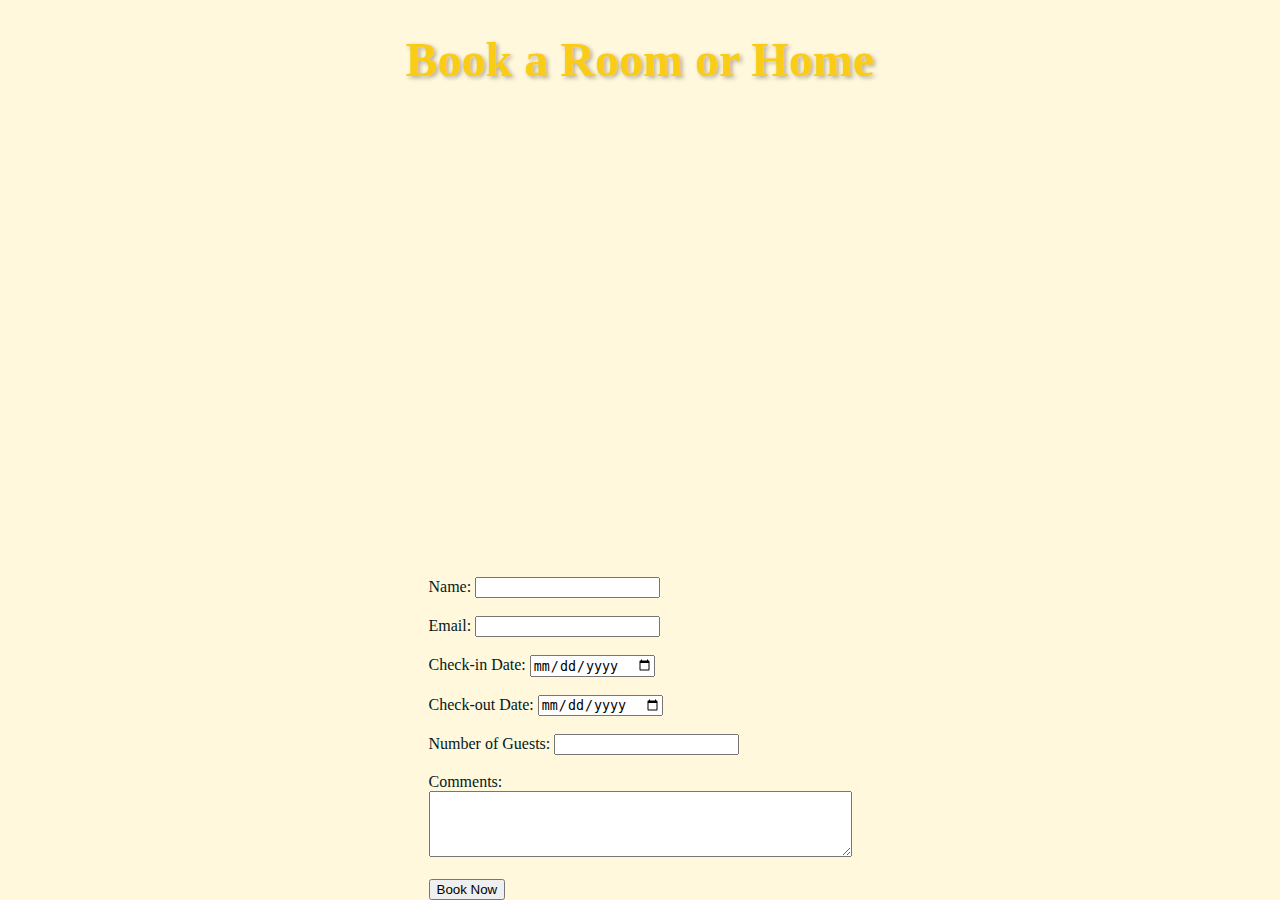
==== book.html @ 12b46f3f "commit-mesg" ====
<!DOCTYPE html>
<html>
<head>
    <title>Mariakiti Home Bookings</title>
    <link rel="stylesheet" href="style.css">
</head>
<body>
    <h1>Book a Room or Home</h1>
    
    <form action="booking.php" method="post">
        <label for="name">Name:</label>
        <input type="text" id="name" name="name" required><br><br>
        
        <label for="email">Email:</label>
        <input type="email" id="email" name="email" required><br><br>
        
        <label for="check-in">Check-in Date:</label>
        <input type="date" id="check-in" name="check-in" required><br><br>
        
        <label for="check-out">Check-out Date:</label>
        <input type="date" id="check-out" name="check-out" required><br><br>
        
        <label for="guests">Number of Guests:</label>
        <input type="number" id="guests" name="guests" required><br><br>
        
        <label for="comments">Comments:</label><br>
        <textarea id="comments" name="comments" rows="4" cols="50"></textarea><br><br>
        
        <input type="submit" value="Book Now">
    </form>
</body>
</html>
---- style.css ----
body {
    font-family: 'Amatic SC', cursive;
    font-size: 16px;
    margin: 0;
    padding: 0;
    background-color:cornsilk;
    color:#041822; 
    overflow-x: hidden; 
    display: flex;
    width: 100vw;
    height: 100vh;
    flex-direction: column;
    align-items: center;
    justify-content: space-between;
   
  }
  .border{
    border:black 10px solid;
    background-color: red;
  }

  .img{
    flex-direction: column;
    align-items: center;
    justify-content: space-between;
  }
  
  header {
    text-align: center;
    padding: 20px;
    background-image: linear-gradient(to right, #191d21, #21252b);  /* Subtle gradient for header */
  }
  
  nav {
    display: flex;
    justify-content:center;
    margin-bottom: 20px;
  }
  
  nav a {
    color: #fff;
    text-decoration: none;
    padding: 10px 20px;
    font-weight: bold;
    transition: all 0.3s ease-in-out;
  }
  
  nav a:hover {
    color: #facc15;  
    transform: translateY(-2px);  
  }
  
  h1 {
    font-size: 3em;
    margin-bottom: 10px;
    color: #facc15; /* Gold heading */
    text-shadow: 2px 2px 4px rgba(0, 0, 0, 0.3); /* Subtle text shadow */
  }
  
  main {
    max-width: 1000px;
    margin: 0 auto;
    padding: 20px;
  }
  
  section {
    margin-bottom: 40px;
  }
  
  .hero {
    height: 400px;
    background-position: center;
    background-size: cover;
    background-image:url([data-uri])
  }
  
  h2 {
    font-size: 2em;
    margin-bottom: 10px;
    color: #1f0c0c;
    text-align: center;
  }
  
  p {
    line-height: 1.5;
    margin-bottom: 20px;
  }
  
  .product-showcase img {
    width: 300px;
    margin: 10px;
    border-radius: 5px;
    box-shadow: 0 2px 5px rgba(0, 0, 0, 0.2); 
  }
  
  .testimonials {
    
  }
  
  .testimonials img {
   
  }
  
  footer {
    text-align: center;
    padding: 20px;
    background-color: #21252b;
    color: #fff;
  }
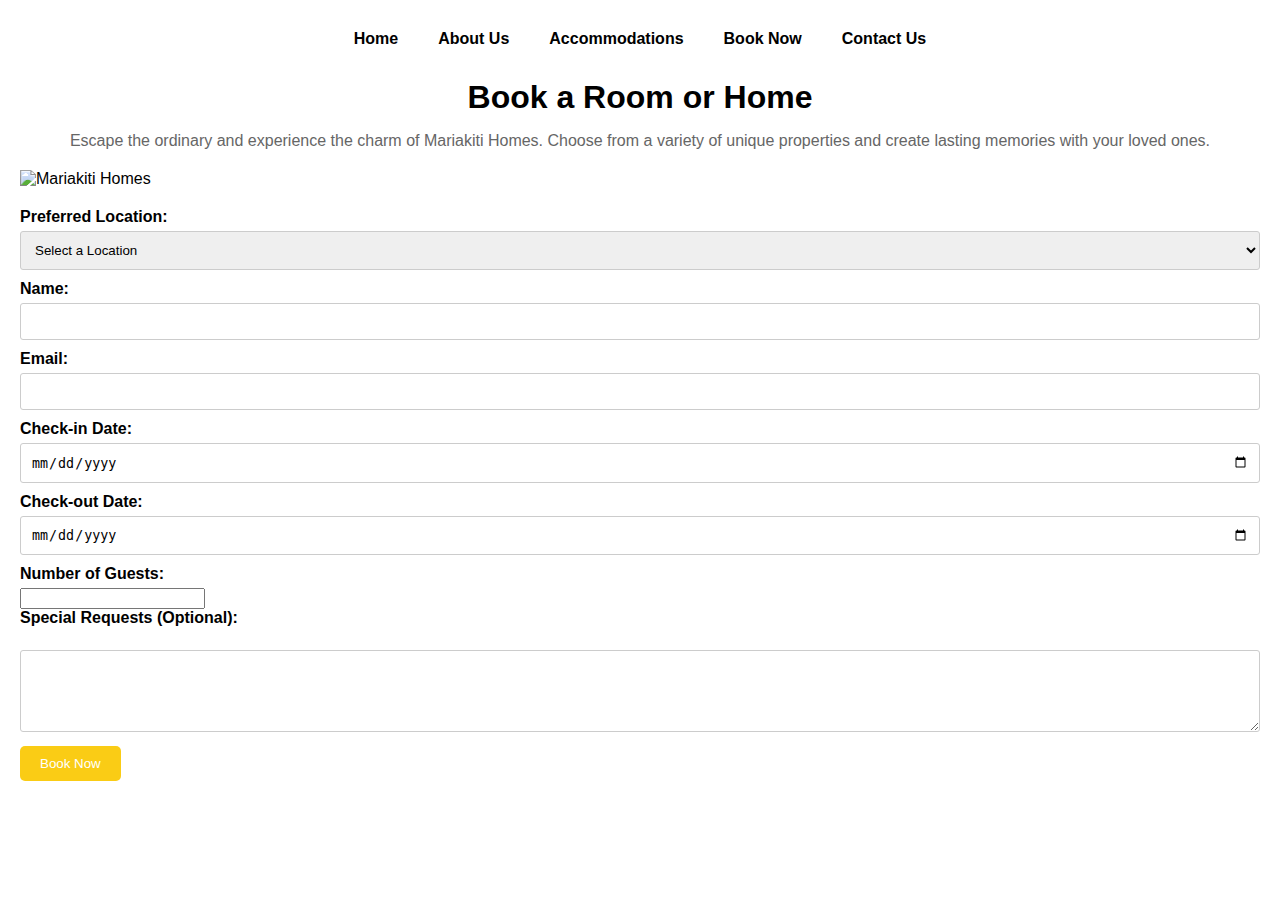
==== commit b41543e7: "commit changes" ====
--- a/book.html
+++ b/book.html
@@ -1,32 +1,60 @@
 <!DOCTYPE html>
 <html>
 <head>
-    <title>Mariakiti Home Bookings</title>
-    <link rel="stylesheet" href="style.css">
+  <title>Mariakiti Home Bookings</title>
+  <link rel="stylesheet" href="book.css">
+  <script src="book.js"></script>
 </head>
 <body>
-    <h1>Book a Room or Home</h1>
-    
-    <form action="booking.php" method="post">
-        <label for="name">Name:</label>
-        <input type="text" id="name" name="name" required><br><br>
-        
-        <label for="email">Email:</label>
-        <input type="email" id="email" name="email" required><br><br>
-        
-        <label for="check-in">Check-in Date:</label>
-        <input type="date" id="check-in" name="check-in" required><br><br>
-        
-        <label for="check-out">Check-out Date:</label>
-        <input type="date" id="check-out" name="check-out" required><br><br>
-        
-        <label for="guests">Number of Guests:</label>
-        <input type="number" id="guests" name="guests" required><br><br>
-        
-        <label for="comments">Comments:</label><br>
-        <textarea id="comments" name="comments" rows="4" cols="50"></textarea><br><br>
-        
-        <input type="submit" value="Book Now">
-    </form>
+  <nav>
+    <a href="index.html">Home</a>
+    <a href="about.html">About Us</a>
+    <a href="accommodations.html">Accommodations</a>
+    <a href="book.html">Book Now</a>
+    <a href="contactUs.html">Contact Us</a>
+  </nav>
+  <h1>Book a Room or Home</h1>
+  <p>Escape the ordinary and experience the charm of Mariakiti Homes. Choose from a variety of unique properties and create lasting memories with your loved ones.</p>
+  
+  <img src="mariakitihomes.jpg" alt="Mariakiti Homes">
+
+  <form action="booking.php" method="post" id="bookingForm">
+    <div class="form-group">
+      <label for="location">Preferred Location:</label>
+      <select id="location" name="location">
+        <option value="">Select a Location</option>
+        <option value="beachfront">Beachfront Bliss</option>
+        <option value="mountain_retreat">Mountain Retreat</option>
+        <option value="city_charm">City Charm</option>
+      </select>
+    </div>
+    <div class="form-group">
+      <label for="name">Name:</label>
+      <input type="text" id="name" name="name" required>
+    </div>
+    <div class="form-group">
+      <label for="email">Email:</label>
+      <input type="email" id="email" name="email" required>
+    </div>
+    <div class="form-group">
+      <label for="check-in">Check-in Date:</label>
+      <input type="date" id="check-in" name="check_in" required>
+    </div>
+    <div class="form-group">
+      <label for="check-out">Check-out Date:</label>
+      <input type="date" id="check-out" name="check_out" required>
+    </div>
+    <div class="form-group">
+      <label for="guests">Number of Guests:</label>
+      <input type="number" id="guests" name="guests" required min="1">
+    </div>
+    <div class="form-group">
+      <label for="special_requests">Special Requests (Optional):</label><br>
+      <textarea id="special_requests" name="special_requests" rows="4" cols="50"></textarea>
+    </div>
+    <input type="submit" value="Book Now">
+  </form>
+
+  <script src="book.js"></script>
 </body>
-</html>+</html>
--- a/book.css
+++ b/book.css
@@ -0,0 +1,129 @@
+body {
+    font-family: Arial, sans-serif;
+    margin: 0;
+    padding: 20px;
+  }
+  nav {
+    display: flex;
+    justify-content: center;
+    margin-bottom: 20px;
+  }
+  
+  nav a {
+    color: black;
+    text-decoration: none;
+    padding: 10px 20px;
+    font-weight: bold;
+    transition: all 0.3s ease-in-out;
+  }
+  
+  nav a:hover {
+    color: #facc15; 
+    transform: translateY(-2px);
+  }
+  
+  h1 {
+    text-align: center;
+    margin-bottom: 15px;
+  }
+  
+  p {
+    text-align: center;
+    color: #666;
+    margin-bottom: 20px;
+  }
+  
+  img {
+    display: block;
+    margin: 0 auto;
+    width: 300px; 
+    margin-bottom: 20px;
+  }
+  
+  label {
+    display: block;
+    margin-bottom: 5px;
+    font-weight: bold;
+  }
+  
+  select {
+    width: 100%;
+    padding: 10px;
+    border: 1px solid #ddd;
+    border-radius: 3px;
+    box-sizing: border-box;
+  }
+  footer {
+    text-align: center;
+    padding: 20px;
+    background-color: #21252b;
+    color: #fff;
+  }
+
+@media only screen and (max-width: 768px) {
+  nav {
+    flex-direction: column; 
+    align-items: center;
+  }
+
+  nav a {
+    padding: 5px 10px;
+  }
+}
+img {
+  width: 100%; 
+}
+
+input[type="text"],
+input[type="email"],
+input[type="date"],
+select,
+textarea {
+  width: 100%;
+  padding: 10px;
+  border: 1px solid #ccc;
+  border-radius: 3px;
+  box-sizing: border-box; 
+  margin-bottom: 10px; 
+}
+input[type="text"],
+input[type="email"],
+input[type="date"],
+select,
+textarea {
+  width: 100%; 
+  padding: 10px;
+  border: 1px solid #ccc;
+  border-radius: 3px;
+  box-sizing: border-box; 
+  margin-bottom: 10px; 
+}
+input[type="submit"] {
+  background-color: #facc15; 
+  color: #fff; 
+  padding: 10px 20px;
+  border: none;
+  border-radius: 5px;
+  cursor: pointer;
+  transition: all 0.3s ease-in-out;
+}
+
+input[type="submit"]:hover {
+  background-color: #ff9900; 
+}
+@media screen and (max-width: 768px) {
+
+  header {
+    padding: 10px;
+  }
+
+  nav {
+    flex-direction: column; 
+    align-items: center;
+  }
+
+  .about-us p {
+    font-size: 16px; 
+  }
+
+}
